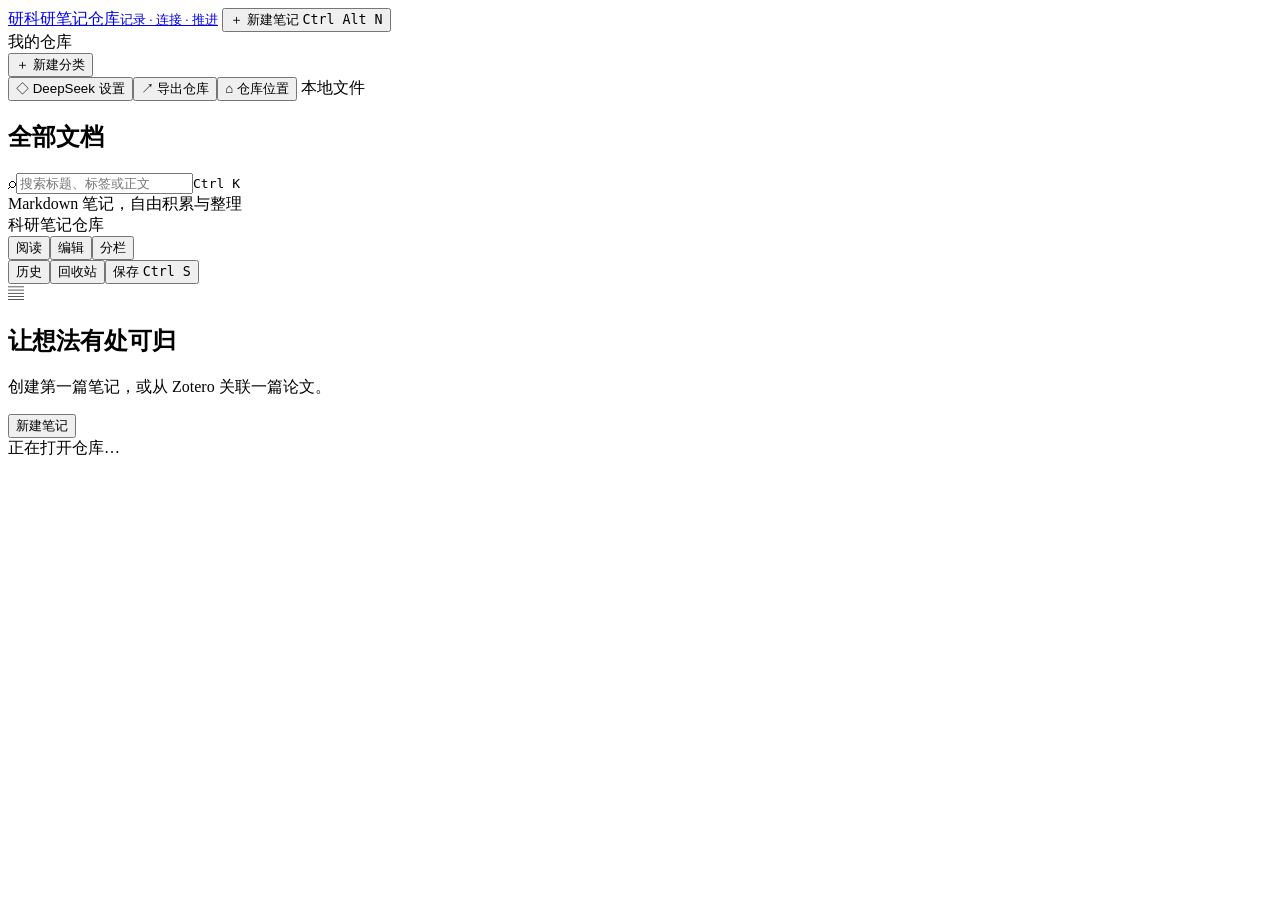
==== web/index.html @ e829bcc6 "feat: publish empty Zotero AI Assistant framework Include local notebook and Zotero integration sour" ====
<!doctype html>
<html lang="zh-CN">
<head>
  <meta charset="utf-8"><meta name="viewport" content="width=device-width,initial-scale=1">
  <title>科研笔记仓库</title><link rel="icon" href="/favicon.svg" type="image/svg+xml">
  <link rel="stylesheet" href="/style.css"><link rel="stylesheet" href="/reader.css"><link rel="stylesheet" href="/vendor/katex/katex.min.css"><script defer src="/vendor/katex/katex.min.js"></script><script defer src="/shared.js"></script><script defer src="/ai-settings.js"></script><script defer src="/app.js"></script>
</head>
<body>
  <div class="workspace">
    <aside class="sidebar">
      <a class="brand" href="/" aria-label="科研笔记仓库首页"><span class="brand-icon">研</span><span>科研笔记仓库<small>记录 · 连接 · 推进</small></span></a>
      <button id="new-note" class="primary"><span>＋</span> 新建笔记 <kbd>Ctrl Alt N</kbd></button>
      <div class="nav-heading">我的仓库</div><nav id="folders" aria-label="笔记分类"></nav>
      <button id="new-folder" class="subtle add-folder">＋ 新建分类</button>
      <div class="sidebar-bottom"><button data-deepseek-settings class="subtle">◇ DeepSeek 设置</button><button id="export-vault" class="subtle">↗ 导出仓库</button><button id="vault-location" class="subtle">⌂ 仓库位置</button><span class="local-label"><i></i> 本地文件</span></div>
    </aside>
    <section class="library" aria-label="文档列表">
      <header class="list-header"><div><h1 id="list-title">全部文档</h1><span id="list-count"></span></div><label class="search"><span aria-hidden="true">⌕</span><input id="search" type="search" placeholder="搜索标题、标签或正文" aria-label="搜索笔记"><kbd>Ctrl K</kbd></label></header>
      <div id="note-list" class="note-list"></div>
      <div class="list-footer">Markdown 笔记，自由积累与整理</div>
    </section>
    <main class="document" aria-label="文档工作区">
      <header class="toolbar"><div id="breadcrumb">科研笔记仓库</div><div class="toolbar-right"><div class="modes" role="group" aria-label="显示模式"><button data-mode="read" aria-pressed="true">阅读</button><button data-mode="edit" aria-pressed="false">编辑</button><button data-mode="split" aria-pressed="false">分栏</button></div><button id="history" class="tool-button" title="查看历史版本">历史</button><button id="trash-note" class="tool-button" title="移入回收站">回收站</button><button id="save" class="save-button">保存 <kbd>Ctrl S</kbd></button></div></header>
      <div id="empty-document" class="empty-document"><span class="empty-mark">▤</span><h2>让想法有处可归</h2><p>创建第一篇笔记，或从 Zotero 关联一篇论文。</p><button id="empty-new" class="primary">新建笔记</button></div>
      <div id="document-body" hidden>
        <div class="document-heading"><input id="note-title" aria-label="笔记标题" placeholder="笔记标题" readonly><div class="note-meta"><label>分类 <select id="note-folder" aria-label="笔记分类" disabled></select></label><label class="tags-label">标签 <input id="note-tags" aria-label="笔记标签" placeholder="用逗号分隔" readonly></label></div></div>
        <div id="panes" class="panes read"><section class="editor-pane"><div class="pane-label">MARKDOWN</div><textarea id="editor" aria-label="Markdown 编辑器" spellcheck="false" placeholder="从一个问题、一篇论文或一个想法开始……"></textarea></section><section class="preview-pane"><div class="pane-label">阅读预览</div><article id="preview" class="prose"></article></section></div>
      </div>
      <footer class="statusbar"><span id="save-status" role="status">正在打开仓库…</span><span id="word-count"></span></footer>
    </main>
  </div>
  <div id="toast" role="status" hidden></div>
  <dialog id="new-dialog"><form id="new-form"><header><h2>新建笔记</h2><button class="dialog-close" type="button" data-close="new-dialog" aria-label="关闭">×</button></header><label>标题<input id="new-title" required maxlength="100" placeholder="给这个想法起个名字" autocomplete="off"></label><div class="form-row"><label>分类<select id="new-category"></select></label><label>模板<select id="new-template"><option value="blank">空白笔记</option><option value="paper">文献阅读</option><option value="idea">课题想法</option><option value="experiment">实验记录</option></select></label></div><label>标签<input id="new-tags" placeholder="例如：待读, 实验方法"></label><footer><button type="button" class="secondary" data-close="new-dialog">取消</button><button type="submit" class="primary">创建笔记</button></footer></form></dialog>
  <dialog id="folder-dialog"><form id="folder-form"><header><h2>新建分类</h2><button type="button" class="dialog-close" data-close="folder-dialog" aria-label="关闭">×</button></header><label>分类名称<input id="folder-name" required maxlength="60" placeholder="例如：电磁工程数学"></label><footer><button type="button" class="secondary" data-close="folder-dialog">取消</button><button type="submit" class="primary">创建分类</button></footer></form></dialog>
  <dialog id="history-dialog" class="history-dialog"><header><h2>历史版本</h2><button class="dialog-close" type="button" data-close="history-dialog" aria-label="关闭">×</button></header><p class="muted">保存前保留旧版本。恢复后，当前内容也会留存。</p><div id="history-list"></div></dialog>
  <dialog id="info-dialog"><header><h2>你的科研笔记仓库</h2><button class="dialog-close" type="button" data-close="info-dialog" aria-label="关闭">×</button></header><p>报告和笔记都保存为本地 Markdown 文件。</p><code id="vault-path"></code><p class="muted">“导出仓库”会打包笔记、分类索引和历史版本，方便备份或迁移。原调研报告保留在原位置，仓库内是可编辑副本。</p><p class="muted">快捷键：Ctrl S 保存 · Ctrl K 搜索 · Ctrl Alt N 新建</p></dialog>
</body>
</html>
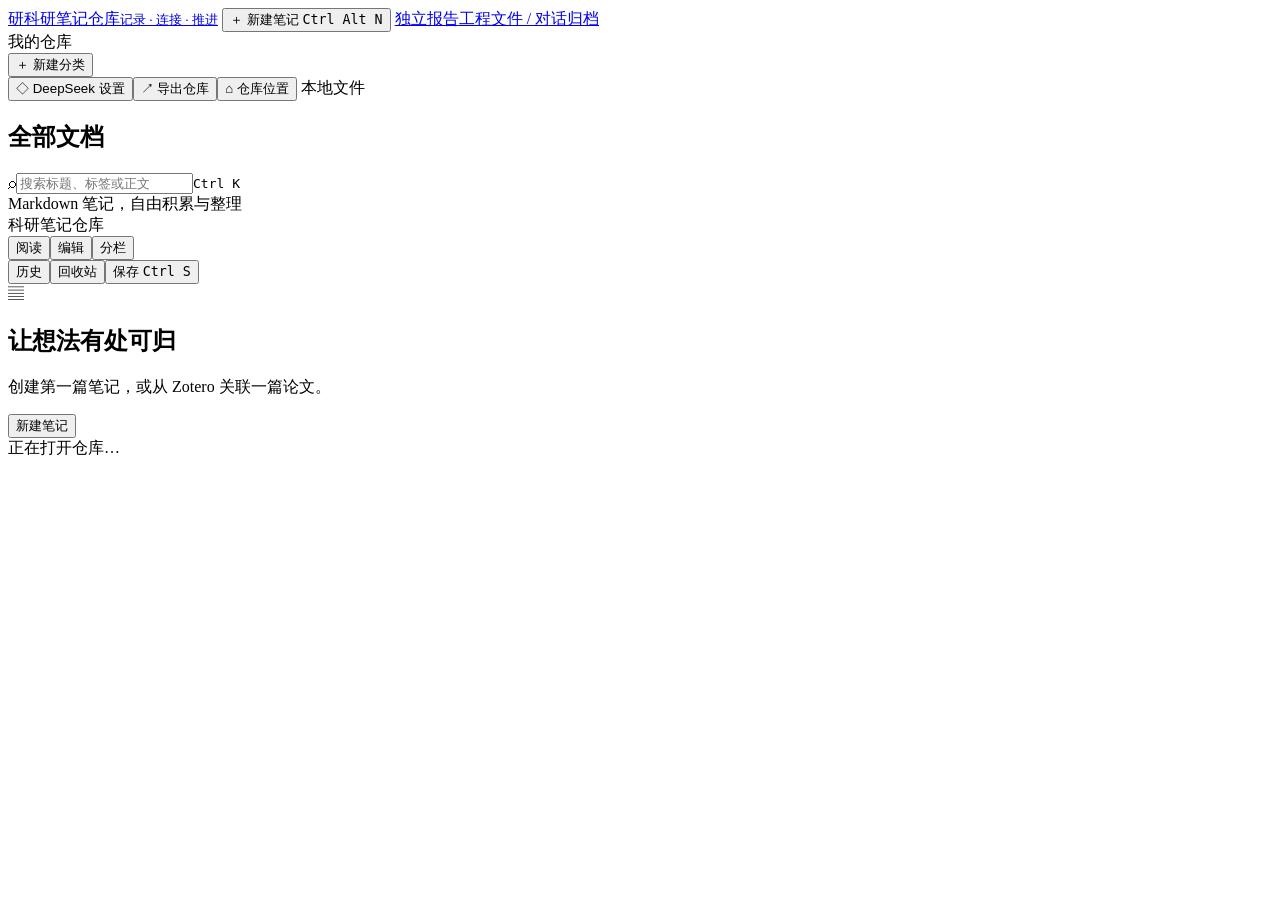
==== commit bc943105: "Fix floating workspace drag, separate reports and guides, enable assistant web and note operations" ====
--- a/web/index.html
+++ b/web/index.html
@@ -10,7 +10,7 @@
     <aside class="sidebar">
       <a class="brand" href="/" aria-label="科研笔记仓库首页"><span class="brand-icon">研</span><span>科研笔记仓库<small>记录 · 连接 · 推进</small></span></a>
       <button id="new-note" class="primary"><span>＋</span> 新建笔记 <kbd>Ctrl Alt N</kbd></button>
-      <div class="nav-heading">我的仓库</div><nav id="folders" aria-label="笔记分类"></nav>
+      <a class="subtle" href="/dock?pane=reports">独立报告</a><a class="subtle" href="/dock?pane=projects">工程文件 / 对话归档</a><div class="nav-heading">我的仓库</div><nav id="folders" aria-label="笔记分类"></nav>
       <button id="new-folder" class="subtle add-folder">＋ 新建分类</button>
       <div class="sidebar-bottom"><button data-deepseek-settings class="subtle">◇ DeepSeek 设置</button><button id="export-vault" class="subtle">↗ 导出仓库</button><button id="vault-location" class="subtle">⌂ 仓库位置</button><span class="local-label"><i></i> 本地文件</span></div>
     </aside>
@@ -33,6 +33,6 @@
   <dialog id="new-dialog"><form id="new-form"><header><h2>新建笔记</h2><button class="dialog-close" type="button" data-close="new-dialog" aria-label="关闭">×</button></header><label>标题<input id="new-title" required maxlength="100" placeholder="给这个想法起个名字" autocomplete="off"></label><div class="form-row"><label>分类<select id="new-category"></select></label><label>模板<select id="new-template"><option value="blank">空白笔记</option><option value="paper">文献阅读</option><option value="idea">课题想法</option><option value="experiment">实验记录</option></select></label></div><label>标签<input id="new-tags" placeholder="例如：待读, 实验方法"></label><footer><button type="button" class="secondary" data-close="new-dialog">取消</button><button type="submit" class="primary">创建笔记</button></footer></form></dialog>
   <dialog id="folder-dialog"><form id="folder-form"><header><h2>新建分类</h2><button type="button" class="dialog-close" data-close="folder-dialog" aria-label="关闭">×</button></header><label>分类名称<input id="folder-name" required maxlength="60" placeholder="例如：电磁工程数学"></label><footer><button type="button" class="secondary" data-close="folder-dialog">取消</button><button type="submit" class="primary">创建分类</button></footer></form></dialog>
   <dialog id="history-dialog" class="history-dialog"><header><h2>历史版本</h2><button class="dialog-close" type="button" data-close="history-dialog" aria-label="关闭">×</button></header><p class="muted">保存前保留旧版本。恢复后，当前内容也会留存。</p><div id="history-list"></div></dialog>
-  <dialog id="info-dialog"><header><h2>你的科研笔记仓库</h2><button class="dialog-close" type="button" data-close="info-dialog" aria-label="关闭">×</button></header><p>报告和笔记都保存为本地 Markdown 文件。</p><code id="vault-path"></code><p class="muted">“导出仓库”会打包笔记、分类索引和历史版本，方便备份或迁移。原调研报告保留在原位置，仓库内是可编辑副本。</p><p class="muted">快捷键：Ctrl S 保存 · Ctrl K 搜索 · Ctrl Alt N 新建</p></dialog>
+  <dialog id="info-dialog"><header><h2>你的科研笔记仓库</h2><button class="dialog-close" type="button" data-close="info-dialog" aria-label="关闭">×</button></header><p>笔记保存在 vault/，报告单独保存在 reports/，均为本地 Markdown 文件。</p><code id="vault-path"></code><p class="muted">“导出仓库”会打包笔记、分类索引和历史版本，方便备份或迁移。原调研报告保留在原位置，仓库内是可编辑副本。</p><p class="muted">快捷键：Ctrl S 保存 · Ctrl K 搜索 · Ctrl Alt N 新建</p></dialog>
 </body>
 </html>
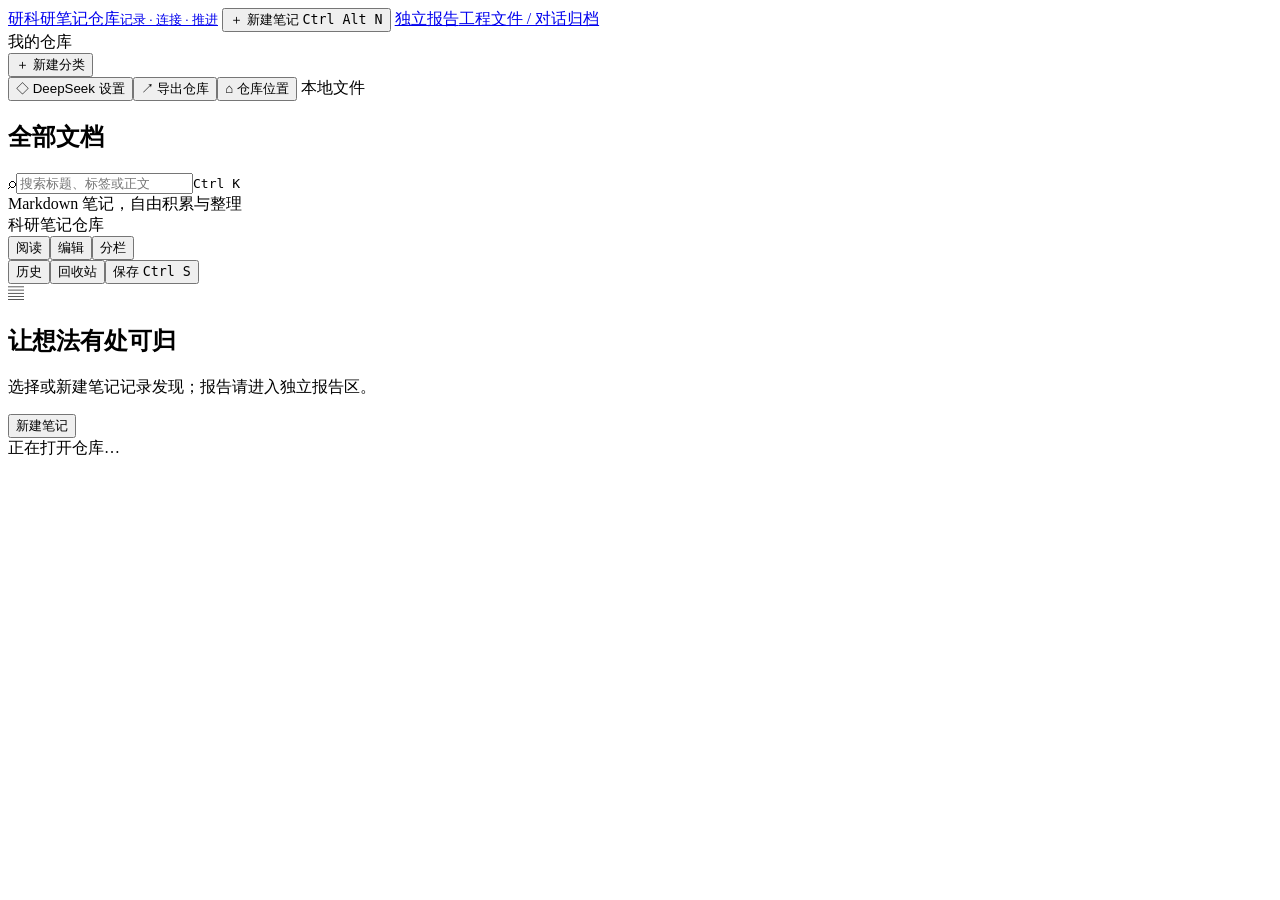
==== commit 901f2051: "Release 2.0.1: stabilize workspace, translation, notes and literature workflows" ====
--- a/web/index.html
+++ b/web/index.html
@@ -21,7 +21,7 @@
     </section>
     <main class="document" aria-label="文档工作区">
       <header class="toolbar"><div id="breadcrumb">科研笔记仓库</div><div class="toolbar-right"><div class="modes" role="group" aria-label="显示模式"><button data-mode="read" aria-pressed="true">阅读</button><button data-mode="edit" aria-pressed="false">编辑</button><button data-mode="split" aria-pressed="false">分栏</button></div><button id="history" class="tool-button" title="查看历史版本">历史</button><button id="trash-note" class="tool-button" title="移入回收站">回收站</button><button id="save" class="save-button">保存 <kbd>Ctrl S</kbd></button></div></header>
-      <div id="empty-document" class="empty-document"><span class="empty-mark">▤</span><h2>让想法有处可归</h2><p>创建第一篇笔记，或从 Zotero 关联一篇论文。</p><button id="empty-new" class="primary">新建笔记</button></div>
+      <div id="empty-document" class="empty-document"><span class="empty-mark">▤</span><h2>让想法有处可归</h2><p>选择或新建笔记记录发现；报告请进入独立报告区。</p><button id="empty-new" class="primary">新建笔记</button></div>
       <div id="document-body" hidden>
         <div class="document-heading"><input id="note-title" aria-label="笔记标题" placeholder="笔记标题" readonly><div class="note-meta"><label>分类 <select id="note-folder" aria-label="笔记分类" disabled></select></label><label class="tags-label">标签 <input id="note-tags" aria-label="笔记标签" placeholder="用逗号分隔" readonly></label></div></div>
         <div id="panes" class="panes read"><section class="editor-pane"><div class="pane-label">MARKDOWN</div><textarea id="editor" aria-label="Markdown 编辑器" spellcheck="false" placeholder="从一个问题、一篇论文或一个想法开始……"></textarea></section><section class="preview-pane"><div class="pane-label">阅读预览</div><article id="preview" class="prose"></article></section></div>
@@ -30,9 +30,9 @@
     </main>
   </div>
   <div id="toast" role="status" hidden></div>
-  <dialog id="new-dialog"><form id="new-form"><header><h2>新建笔记</h2><button class="dialog-close" type="button" data-close="new-dialog" aria-label="关闭">×</button></header><label>标题<input id="new-title" required maxlength="100" placeholder="给这个想法起个名字" autocomplete="off"></label><div class="form-row"><label>分类<select id="new-category"></select></label><label>模板<select id="new-template"><option value="blank">空白笔记</option><option value="paper">文献阅读</option><option value="idea">课题想法</option><option value="experiment">实验记录</option></select></label></div><label>标签<input id="new-tags" placeholder="例如：待读, 实验方法"></label><footer><button type="button" class="secondary" data-close="new-dialog">取消</button><button type="submit" class="primary">创建笔记</button></footer></form></dialog>
+  <dialog id="new-dialog"><form id="new-form"><header><h2>新建笔记</h2><button class="dialog-close" type="button" data-close="new-dialog" aria-label="关闭">×</button></header><label>标题<input id="new-title" required maxlength="100" placeholder="给这个想法起个名字" autocomplete="off"></label><div class="form-row"><label>分类<select id="new-category"></select></label><label>模板<select id="new-template"><option value="blank">空白笔记</option><option value="paper">文献阅读</option><option value="idea">课题想法</option><option value="experiment">实验记录</option></select></label></div><label>标签<input id="new-tags" placeholder="例如：超表面, 波束跟踪"></label><footer><button type="button" class="secondary" data-close="new-dialog">取消</button><button type="submit" class="primary">创建笔记</button></footer></form></dialog>
   <dialog id="folder-dialog"><form id="folder-form"><header><h2>新建分类</h2><button type="button" class="dialog-close" data-close="folder-dialog" aria-label="关闭">×</button></header><label>分类名称<input id="folder-name" required maxlength="60" placeholder="例如：电磁工程数学"></label><footer><button type="button" class="secondary" data-close="folder-dialog">取消</button><button type="submit" class="primary">创建分类</button></footer></form></dialog>
   <dialog id="history-dialog" class="history-dialog"><header><h2>历史版本</h2><button class="dialog-close" type="button" data-close="history-dialog" aria-label="关闭">×</button></header><p class="muted">保存前保留旧版本。恢复后，当前内容也会留存。</p><div id="history-list"></div></dialog>
-  <dialog id="info-dialog"><header><h2>你的科研笔记仓库</h2><button class="dialog-close" type="button" data-close="info-dialog" aria-label="关闭">×</button></header><p>笔记保存在 vault/，报告单独保存在 reports/，均为本地 Markdown 文件。</p><code id="vault-path"></code><p class="muted">“导出仓库”会打包笔记、分类索引和历史版本，方便备份或迁移。原调研报告保留在原位置，仓库内是可编辑副本。</p><p class="muted">快捷键：Ctrl S 保存 · Ctrl K 搜索 · Ctrl Alt N 新建</p></dialog>
+  <dialog id="info-dialog"><header><h2>你的科研笔记仓库</h2><button class="dialog-close" type="button" data-close="info-dialog" aria-label="关闭">×</button></header><p>笔记保存在 vault/，报告单独保存在 reports/，均为本地 Markdown 文件。</p><code id="vault-path"></code><p class="muted">“导出仓库”会打包笔记、分类索引和历史版本，方便备份或迁移。PDF 由 Zotero 独立管理。</p><p class="muted">快捷键：Ctrl S 保存 · Ctrl K 搜索 · Ctrl Alt N 新建</p></dialog>
 </body>
 </html>
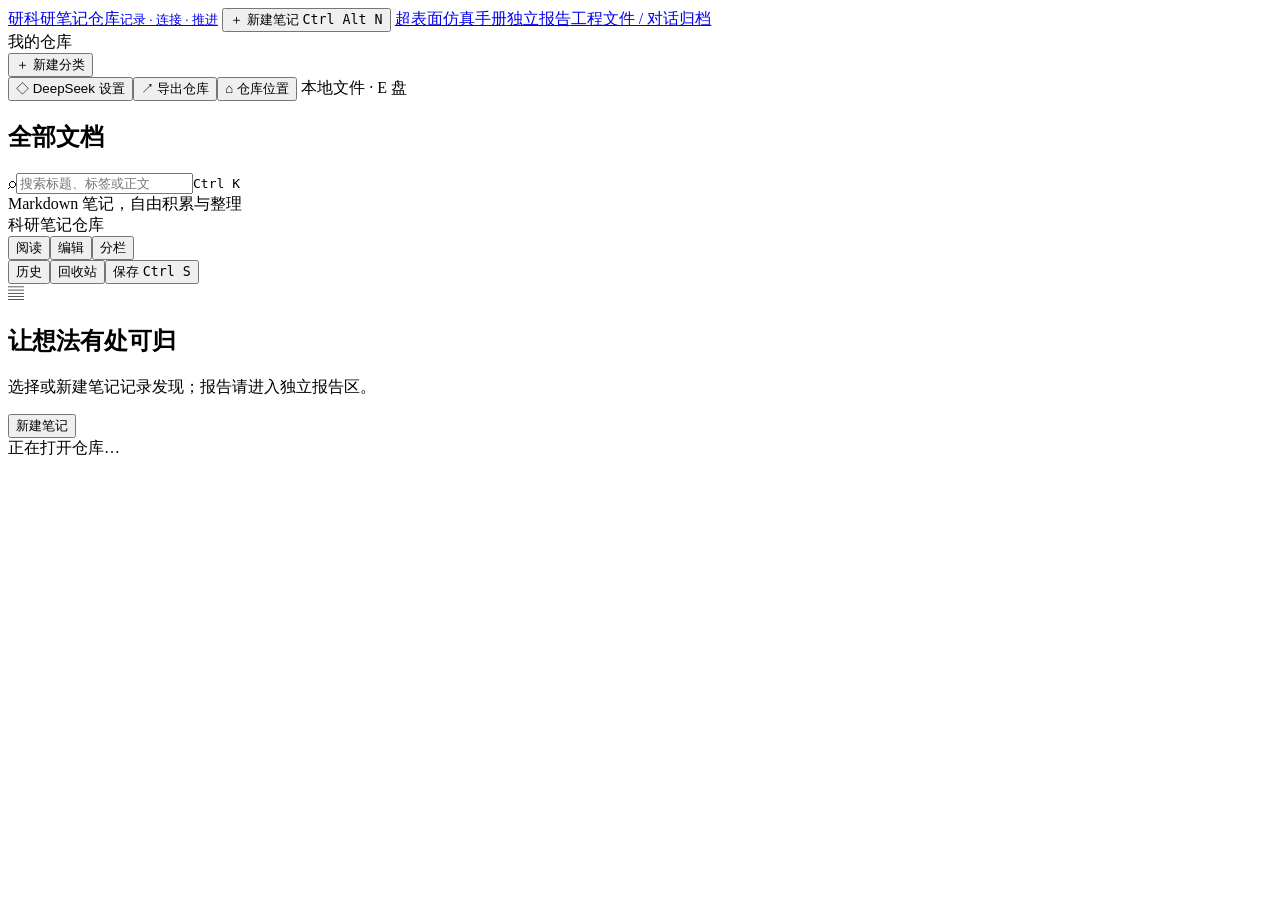
==== commit 02a29adc: "Release 2.2.9 and preserve ChatGPT authorization across callbacks and restarts" ====
--- a/web/index.html
+++ b/web/index.html
@@ -10,9 +10,9 @@
     <aside class="sidebar">
       <a class="brand" href="/" aria-label="科研笔记仓库首页"><span class="brand-icon">研</span><span>科研笔记仓库<small>记录 · 连接 · 推进</small></span></a>
       <button id="new-note" class="primary"><span>＋</span> 新建笔记 <kbd>Ctrl Alt N</kbd></button>
-      <a class="subtle" href="/dock?pane=reports">独立报告</a><a class="subtle" href="/dock?pane=projects">工程文件 / 对话归档</a><div class="nav-heading">我的仓库</div><nav id="folders" aria-label="笔记分类"></nav>
+      <a class="subtle" href="/dock?pane=manual">超表面仿真手册</a><a class="subtle" href="/dock?pane=reports">独立报告</a><a class="subtle" href="/dock?pane=projects">工程文件 / 对话归档</a><div class="nav-heading">我的仓库</div><nav id="folders" aria-label="笔记分类"></nav>
       <button id="new-folder" class="subtle add-folder">＋ 新建分类</button>
-      <div class="sidebar-bottom"><button data-deepseek-settings class="subtle">◇ DeepSeek 设置</button><button id="export-vault" class="subtle">↗ 导出仓库</button><button id="vault-location" class="subtle">⌂ 仓库位置</button><span class="local-label"><i></i> 本地文件</span></div>
+      <div class="sidebar-bottom"><button data-deepseek-settings class="subtle">◇ DeepSeek 设置</button><button id="export-vault" class="subtle">↗ 导出仓库</button><button id="vault-location" class="subtle">⌂ 仓库位置</button><span class="local-label"><i></i> 本地文件 · E 盘</span></div>
     </aside>
     <section class="library" aria-label="文档列表">
       <header class="list-header"><div><h1 id="list-title">全部文档</h1><span id="list-count"></span></div><label class="search"><span aria-hidden="true">⌕</span><input id="search" type="search" placeholder="搜索标题、标签或正文" aria-label="搜索笔记"><kbd>Ctrl K</kbd></label></header>
@@ -33,6 +33,6 @@
   <dialog id="new-dialog"><form id="new-form"><header><h2>新建笔记</h2><button class="dialog-close" type="button" data-close="new-dialog" aria-label="关闭">×</button></header><label>标题<input id="new-title" required maxlength="100" placeholder="给这个想法起个名字" autocomplete="off"></label><div class="form-row"><label>分类<select id="new-category"></select></label><label>模板<select id="new-template"><option value="blank">空白笔记</option><option value="paper">文献阅读</option><option value="idea">课题想法</option><option value="experiment">实验记录</option></select></label></div><label>标签<input id="new-tags" placeholder="例如：超表面, 波束跟踪"></label><footer><button type="button" class="secondary" data-close="new-dialog">取消</button><button type="submit" class="primary">创建笔记</button></footer></form></dialog>
   <dialog id="folder-dialog"><form id="folder-form"><header><h2>新建分类</h2><button type="button" class="dialog-close" data-close="folder-dialog" aria-label="关闭">×</button></header><label>分类名称<input id="folder-name" required maxlength="60" placeholder="例如：电磁工程数学"></label><footer><button type="button" class="secondary" data-close="folder-dialog">取消</button><button type="submit" class="primary">创建分类</button></footer></form></dialog>
   <dialog id="history-dialog" class="history-dialog"><header><h2>历史版本</h2><button class="dialog-close" type="button" data-close="history-dialog" aria-label="关闭">×</button></header><p class="muted">保存前保留旧版本。恢复后，当前内容也会留存。</p><div id="history-list"></div></dialog>
-  <dialog id="info-dialog"><header><h2>你的科研笔记仓库</h2><button class="dialog-close" type="button" data-close="info-dialog" aria-label="关闭">×</button></header><p>笔记保存在 vault/，报告单独保存在 reports/，均为本地 Markdown 文件。</p><code id="vault-path"></code><p class="muted">“导出仓库”会打包笔记、分类索引和历史版本，方便备份或迁移。PDF 由 Zotero 独立管理。</p><p class="muted">快捷键：Ctrl S 保存 · Ctrl K 搜索 · Ctrl Alt N 新建</p></dialog>
+  <dialog id="info-dialog"><header><h2>你的科研笔记仓库</h2><button class="dialog-close" type="button" data-close="info-dialog" aria-label="关闭">×</button></header><p>笔记保存在 vault/，报告单独保存在 reports/，均为本地 Markdown 文件。</p><code id="vault-path"></code><p class="muted">“导出仓库”会打包笔记、分类索引和历史版本，方便备份或迁移。原调研报告保留在原位置，仓库内是可编辑副本。</p><p class="muted">快捷键：Ctrl S 保存 · Ctrl K 搜索 · Ctrl Alt N 新建</p></dialog>
 </body>
 </html>
